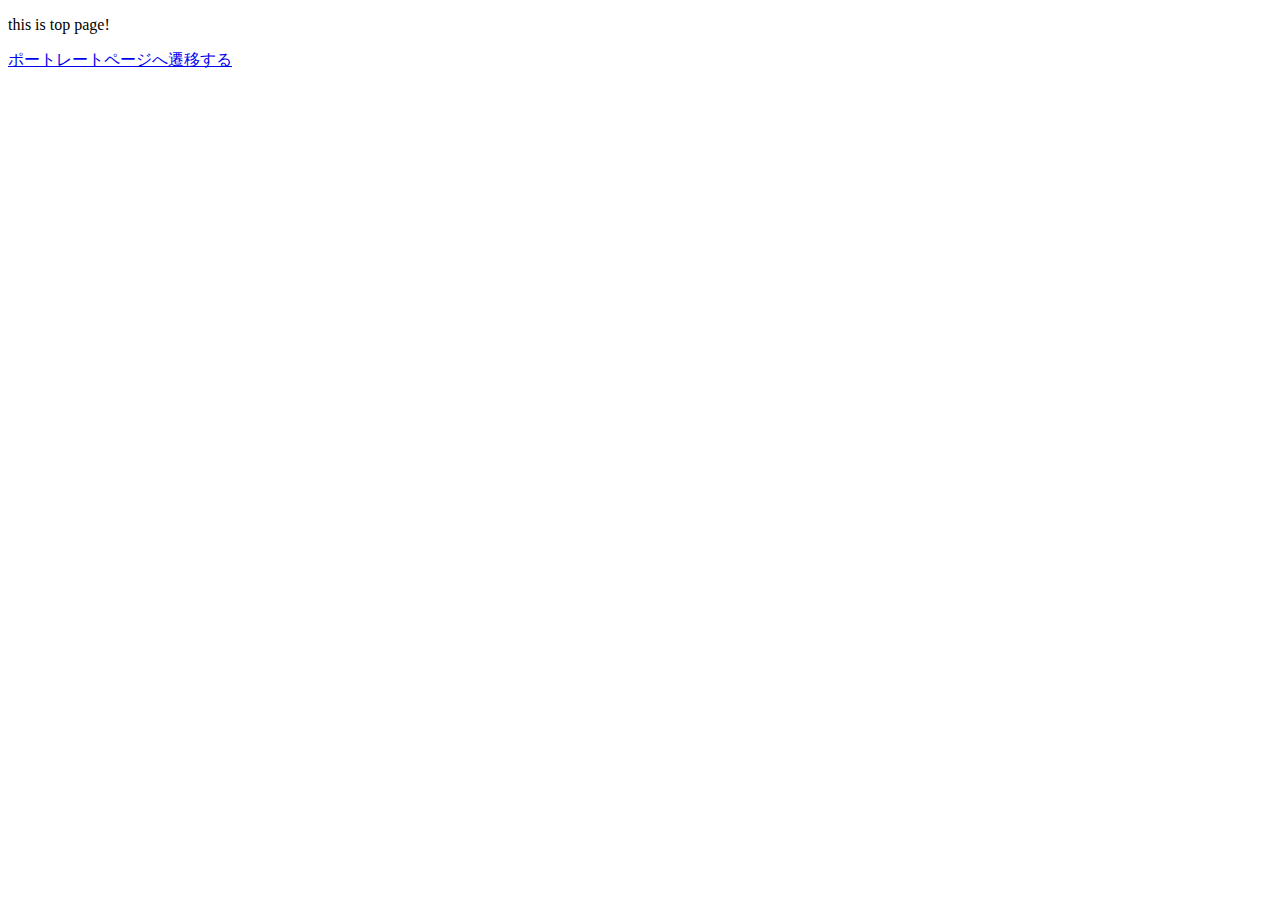
==== templates/index.html @ 5c12e197 "first commit" ====
<!doctype html>
<html lang="ja">

<head>
    <title>Index</title>
    <meta charset="utf-8" />
</head>

<body>
    <p>this is top page!</p>
    <a href="/portrait">ポートレートページへ遷移する</a>

</body>

</html>
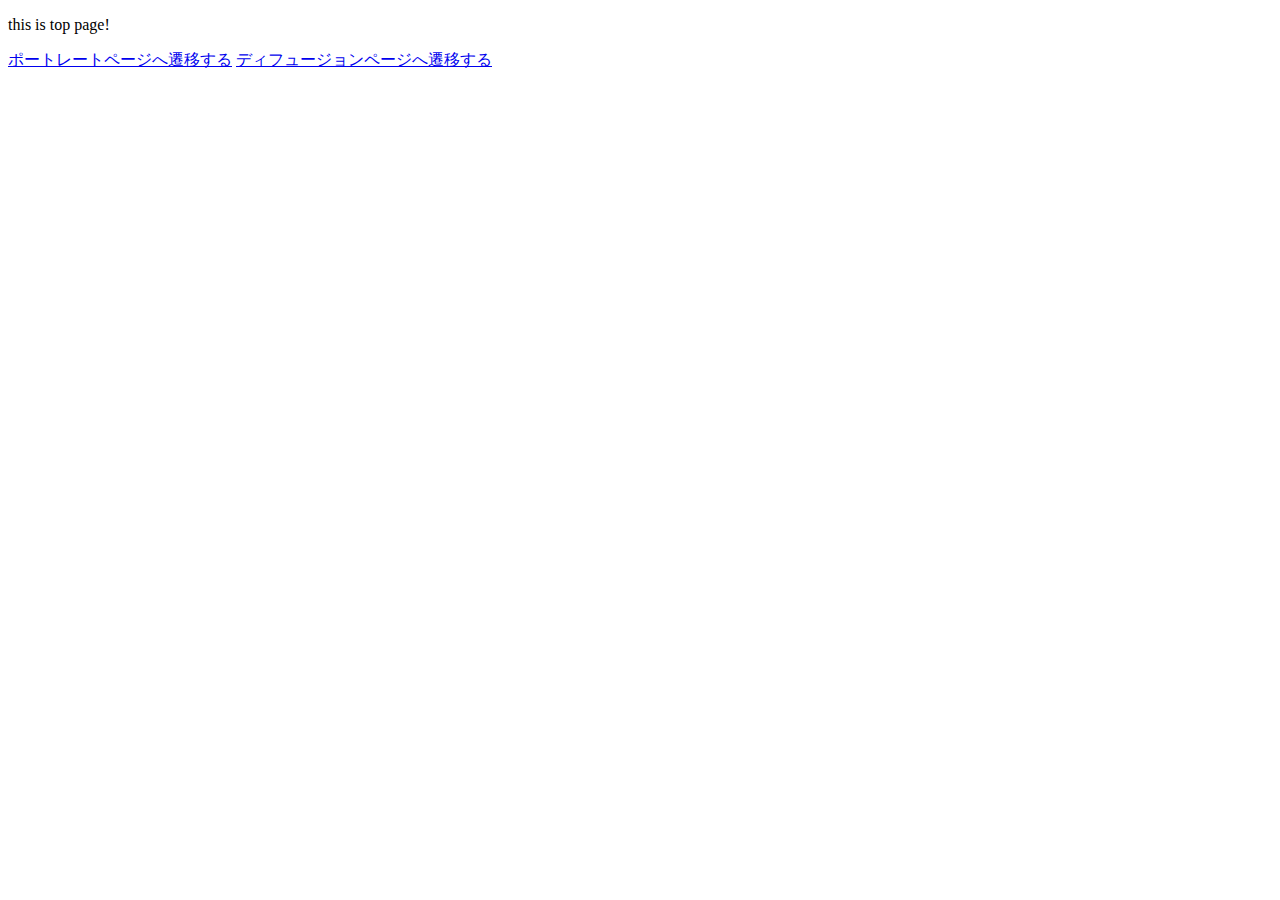
==== commit a327be34: "Add files via upload" ====
--- a/templates/index.html
+++ b/templates/index.html
@@ -1,15 +1,16 @@
-<!doctype html>
-<html lang="ja">
-
-<head>
-    <title>Index</title>
-    <meta charset="utf-8" />
-</head>
-
-<body>
-    <p>this is top page!</p>
-    <a href="/portrait">ポートレートページへ遷移する</a>
-
-</body>
-
+<!doctype html>
+<html lang="ja">
+
+<head>
+    <title>Index</title>
+    <meta charset="utf-8" />
+</head>
+
+<body>
+    <p>this is top page!</p>
+    <a href="/portrait">ポートレートページへ遷移する</a>
+    <a href="/diffusion">ディフュージョンページへ遷移する</a>
+
+</body>
+
 </html>